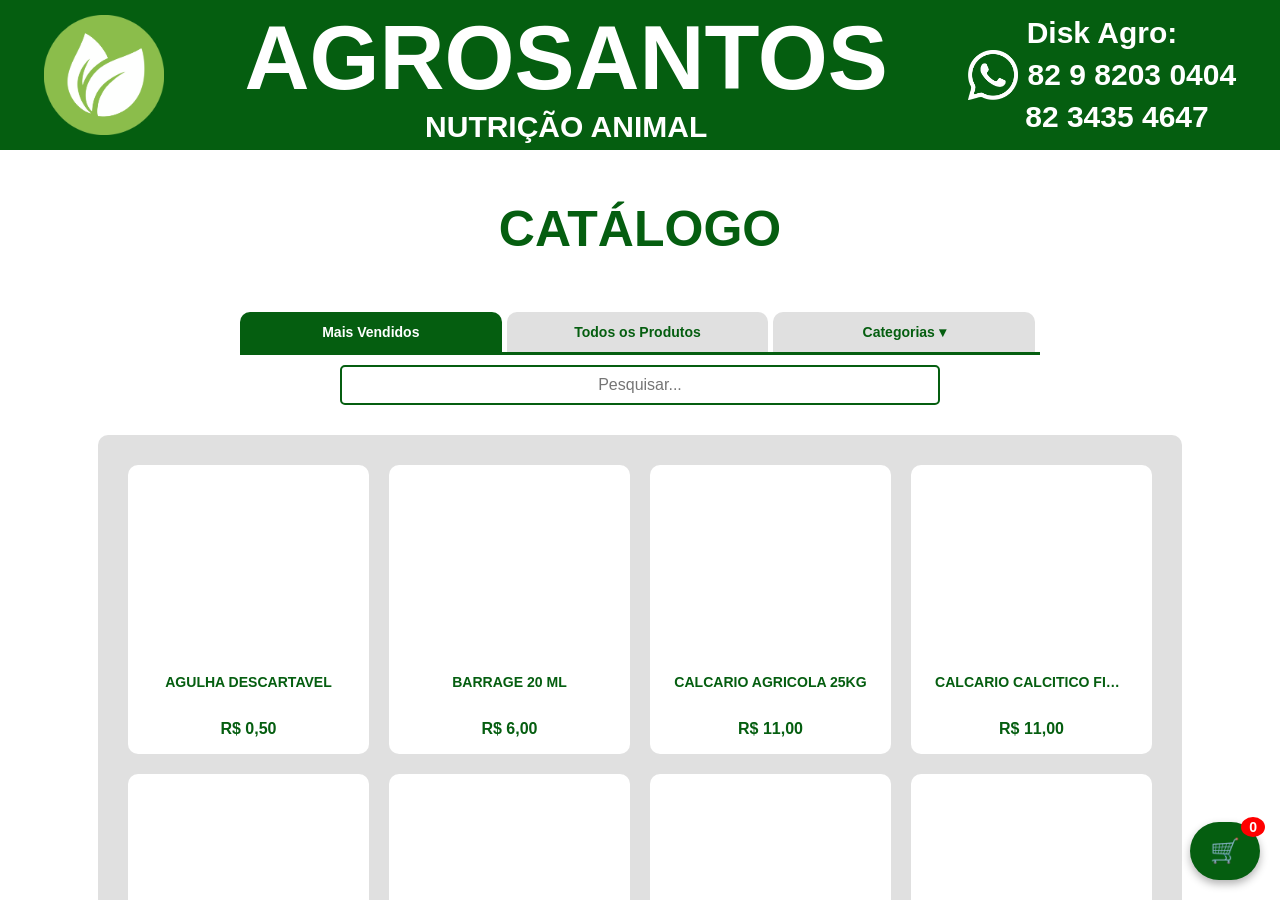
==== index.html @ 876be6a8 "Nova identificação do repositório" ====
<!DOCTYPE html>
<html>
<head></head>
    <meta http-equiv="refresh" content="0; url=/catalogo/">
    <title>Redirecionando...</title>
</head>
<body>
    <p>Se você não for redirecionado, <a href="/catalogo/">clique aqui</a>.</p>
</body>
</html>
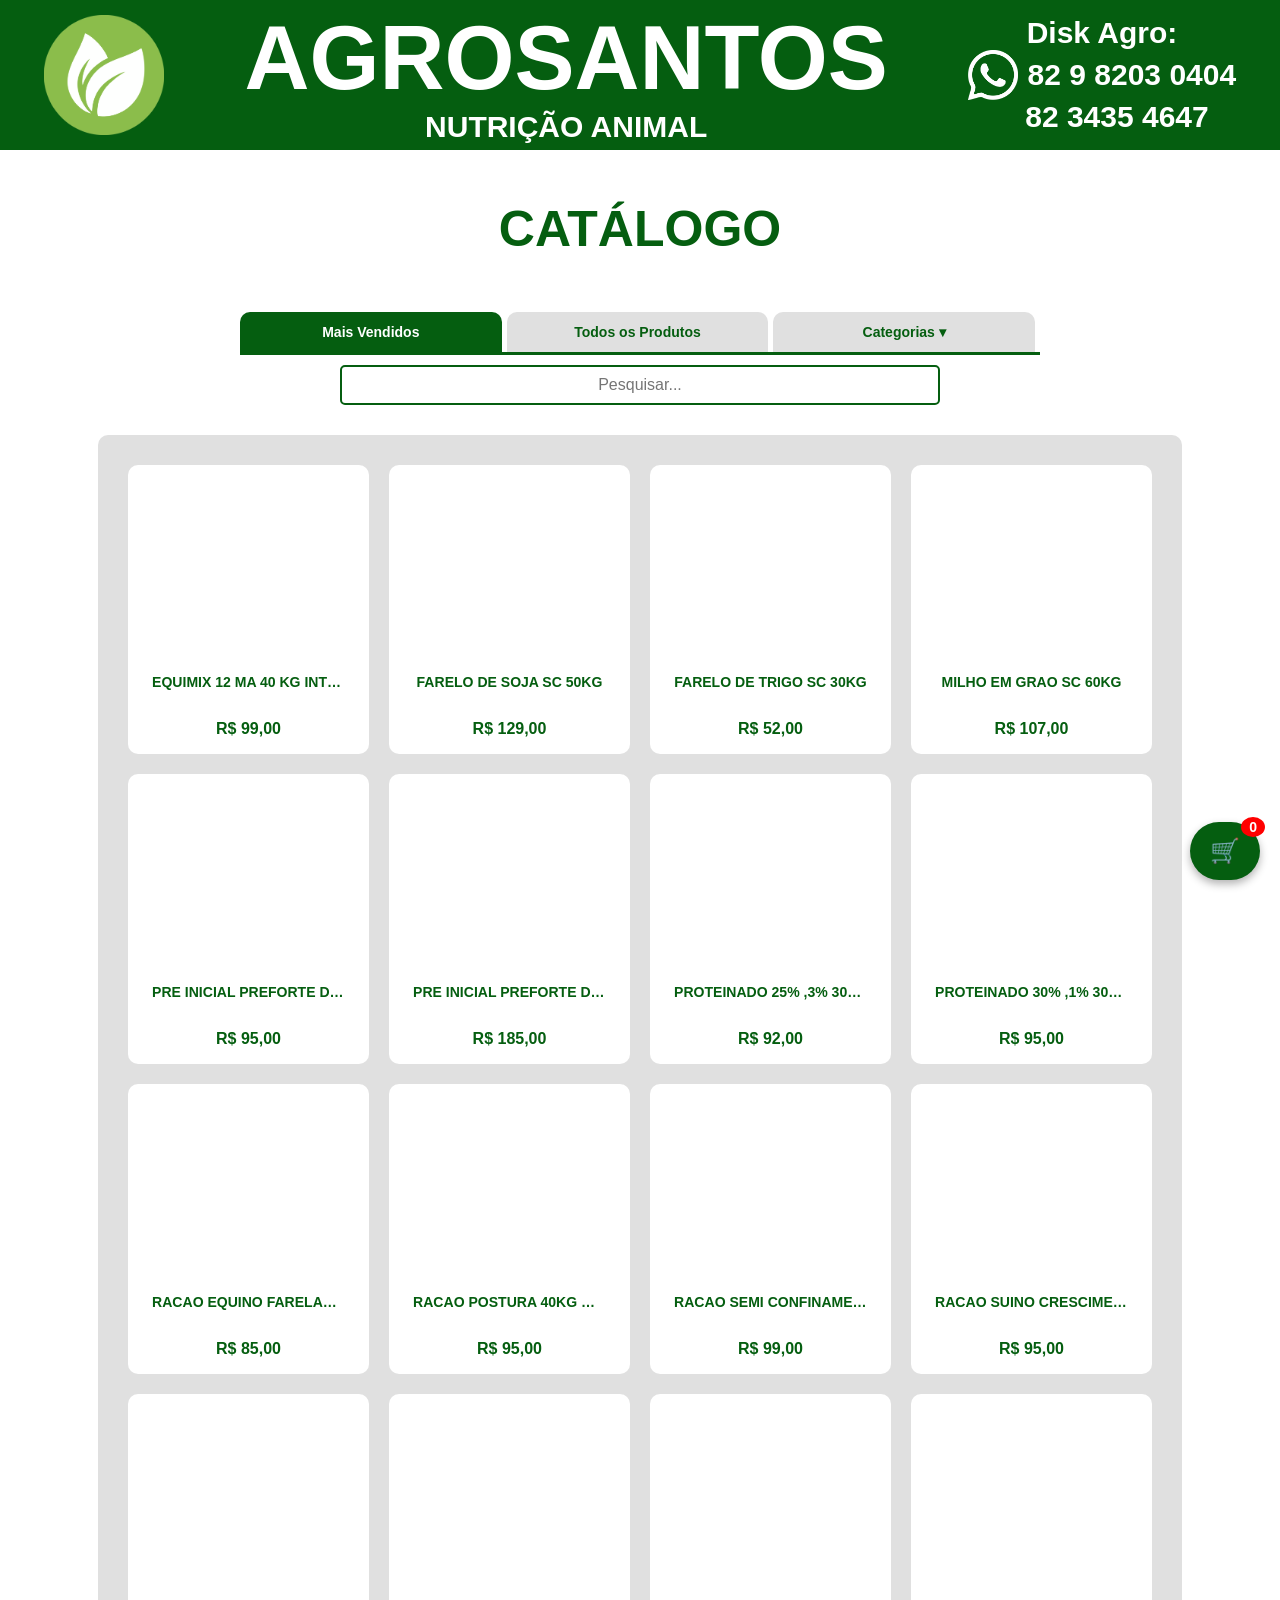
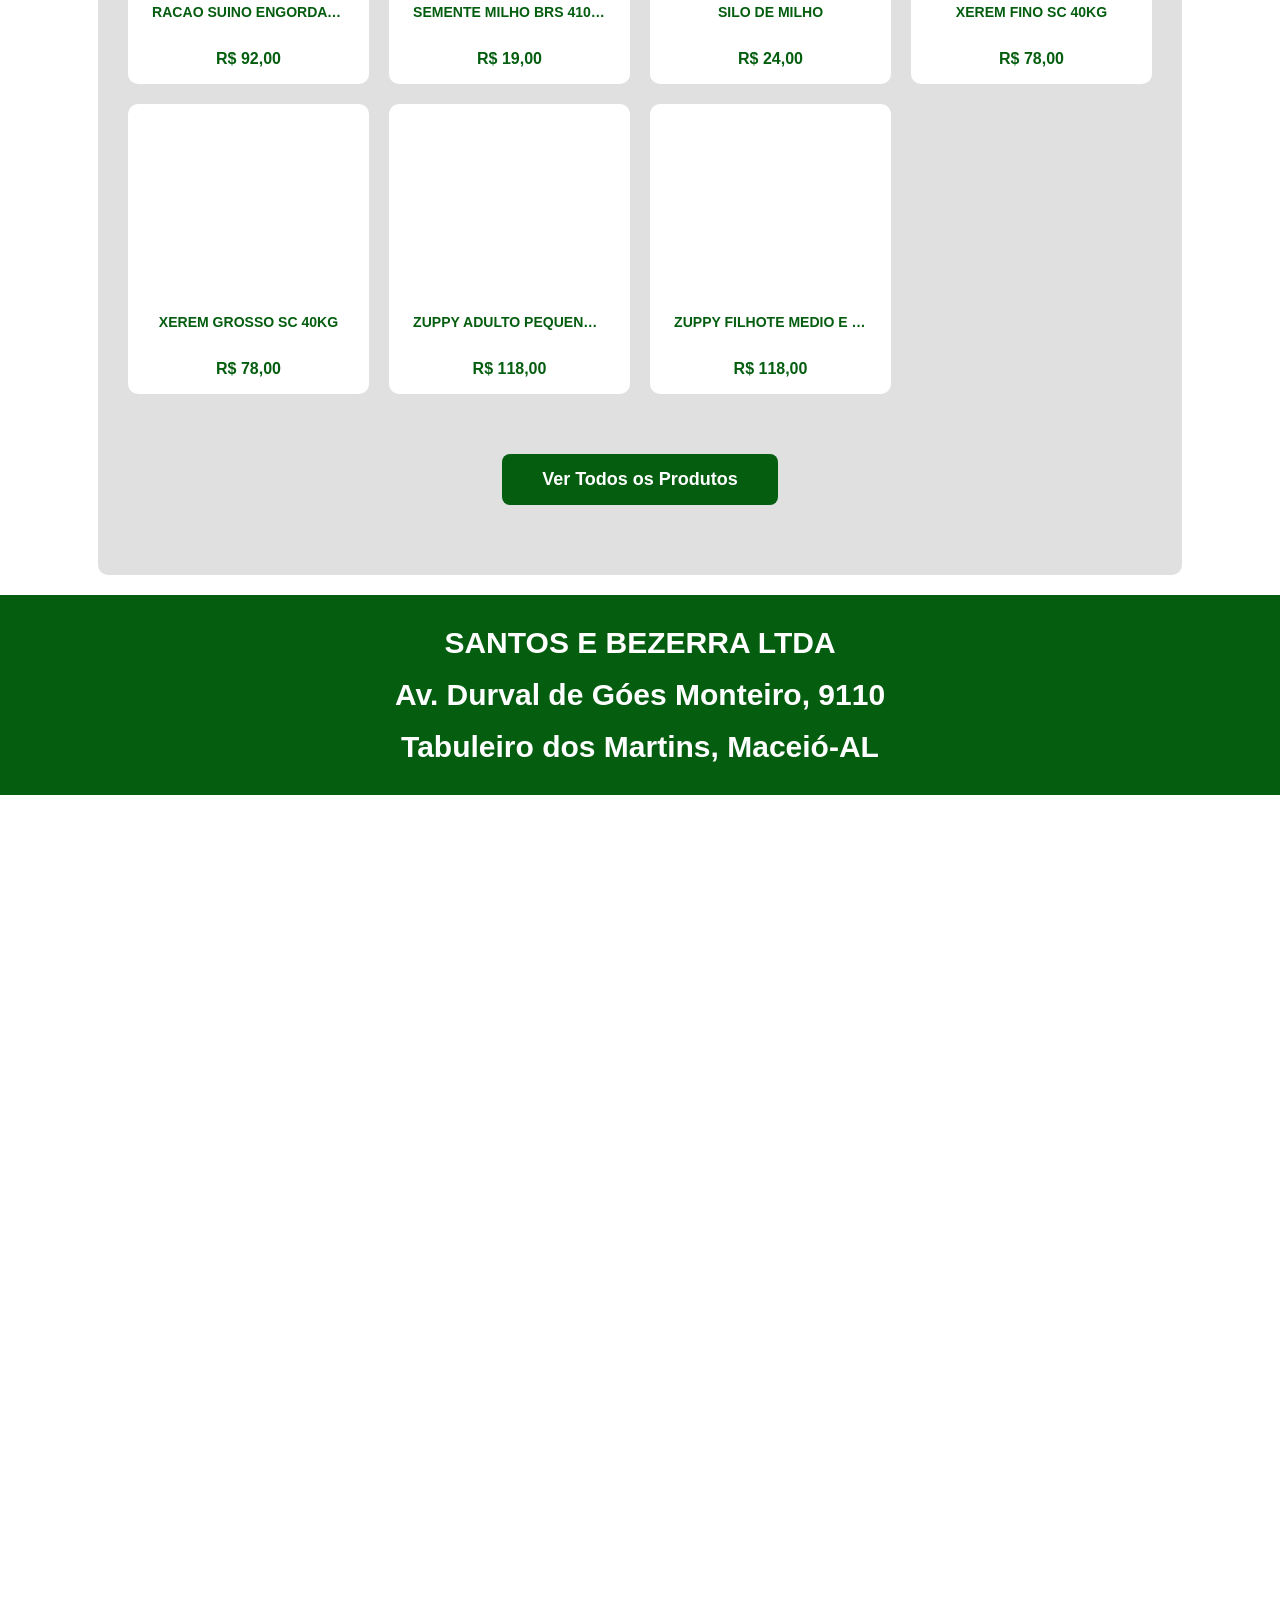
==== commit 6b2e2e20: "Update title and favicon in index.html" ====
--- a/index.html
+++ b/index.html
@@ -2,9 +2,10 @@
 <html>
 <head></head>
     <meta http-equiv="refresh" content="0; url=/catalogo/">
-    <title>Redirecionando...</title>
+    <title>Catálogo | Agrosantos Nutrição Animal</title>
+    <link rel="icon" href="favicon.png?v=999" type="image/png">
 </head>
 <body>
     <p>Se você não for redirecionado, <a href="/catalogo/">clique aqui</a>.</p>
 </body>
-</html>+</html>
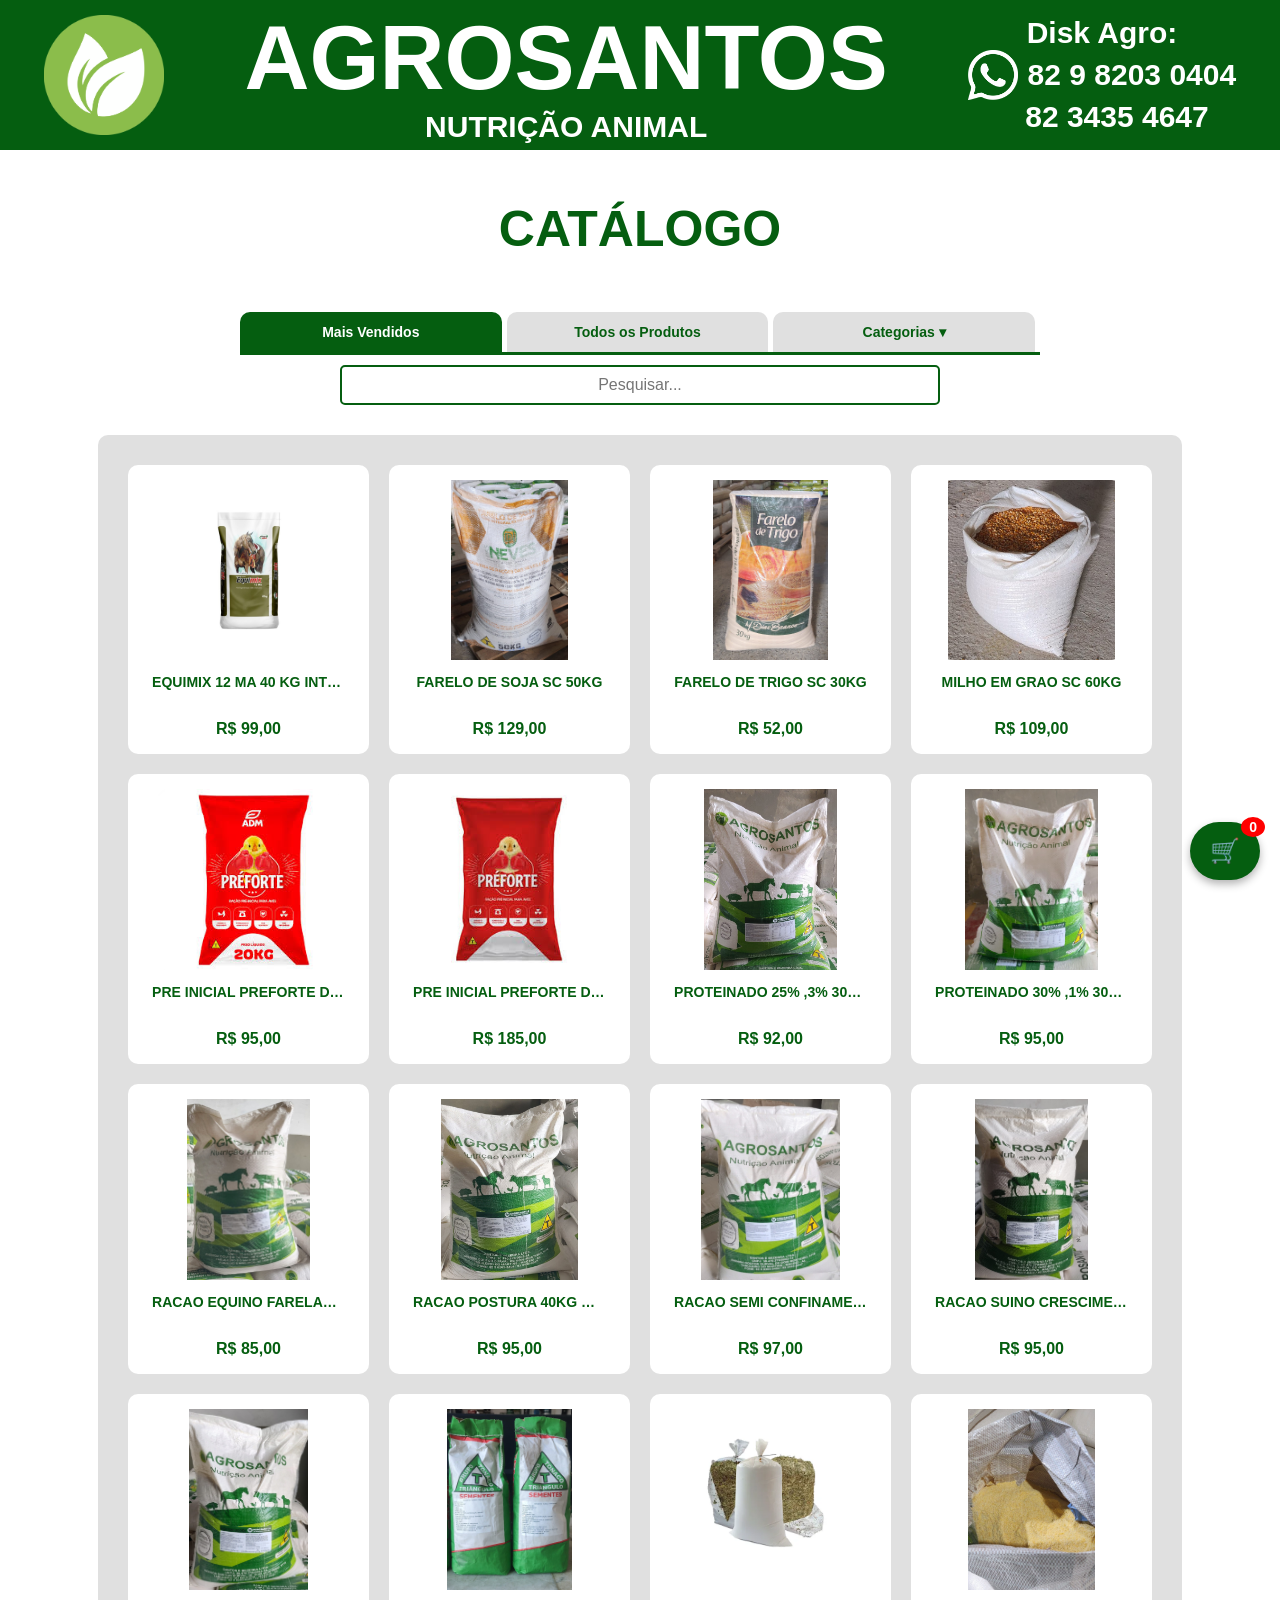
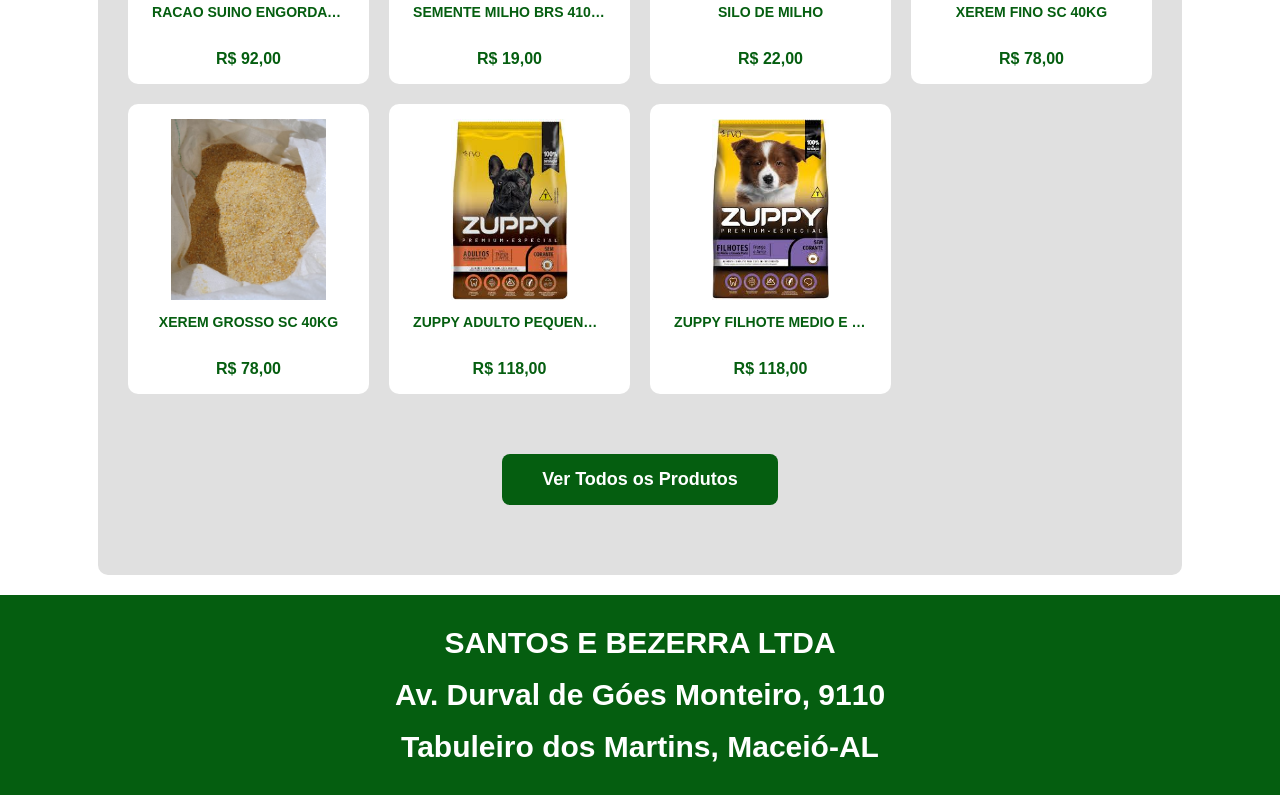
==== commit 18d95061: "Update index.html" ====
--- a/index.html
+++ b/index.html
@@ -1,11 +1,15 @@
 <!DOCTYPE html>
-<html>
-<head></head>
-    <meta http-equiv="refresh" content="0; url=/catalogo/">
-    <title>Catálogo | Agrosantos Nutrição Animal</title>
-    <link rel="icon" href="favicon.png?v=999" type="image/png">
+<html lang="pt-BR">
+<head>
+    <meta charset="UTF-8">
+    <title>Redirecionando para o Catálogo...</title>
+    <meta http-equiv="refresh" content="0; url=catalogo/">
 </head>
 <body>
-    <p>Se você não for redirecionado, <a href="/catalogo/">clique aqui</a>.</p>
+    <p>Se você não for redirecionado, <a href="catalogo/">clique aqui para acessar o catálogo</a>.</p>
+    <script>
+        // Plano B: Redirecionamento via JavaScript mantendo o caminho da URL atual
+        window.location.replace("catalogo/");
+    </script>
 </body>
 </html>
